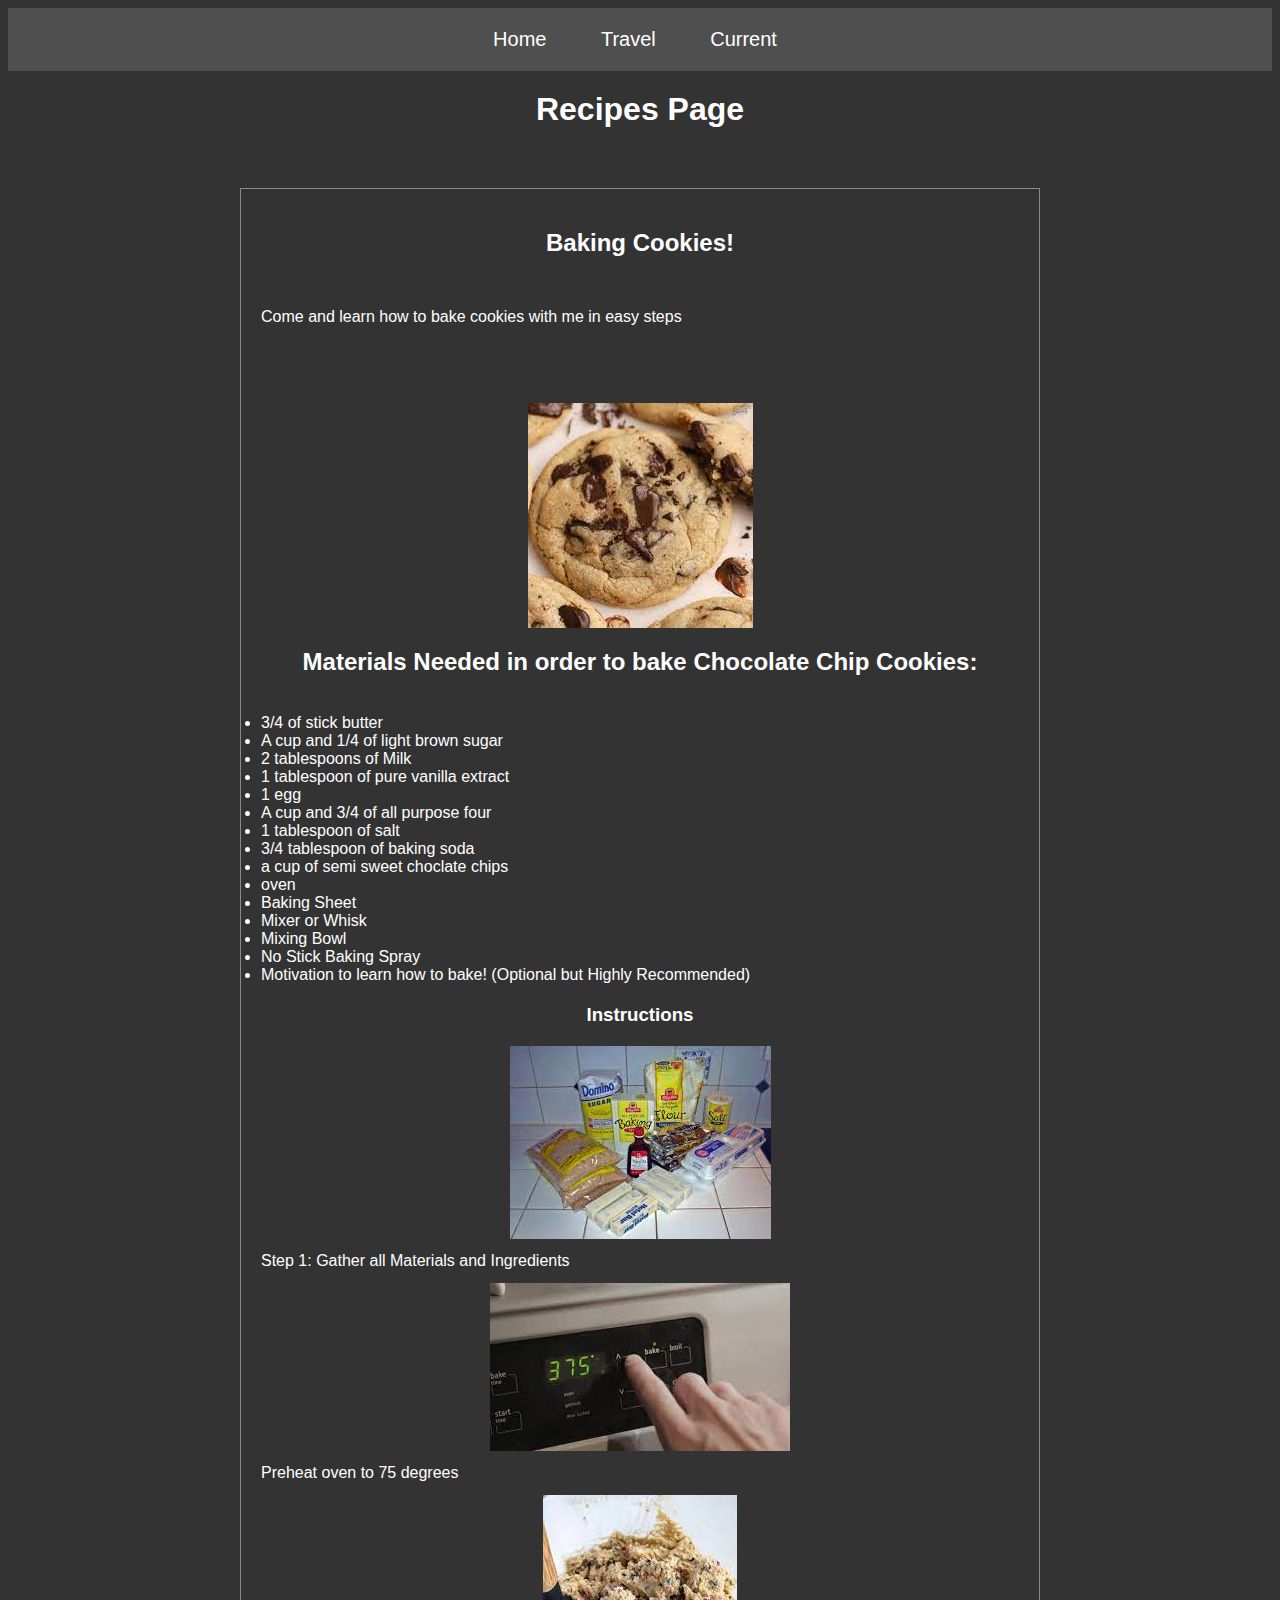
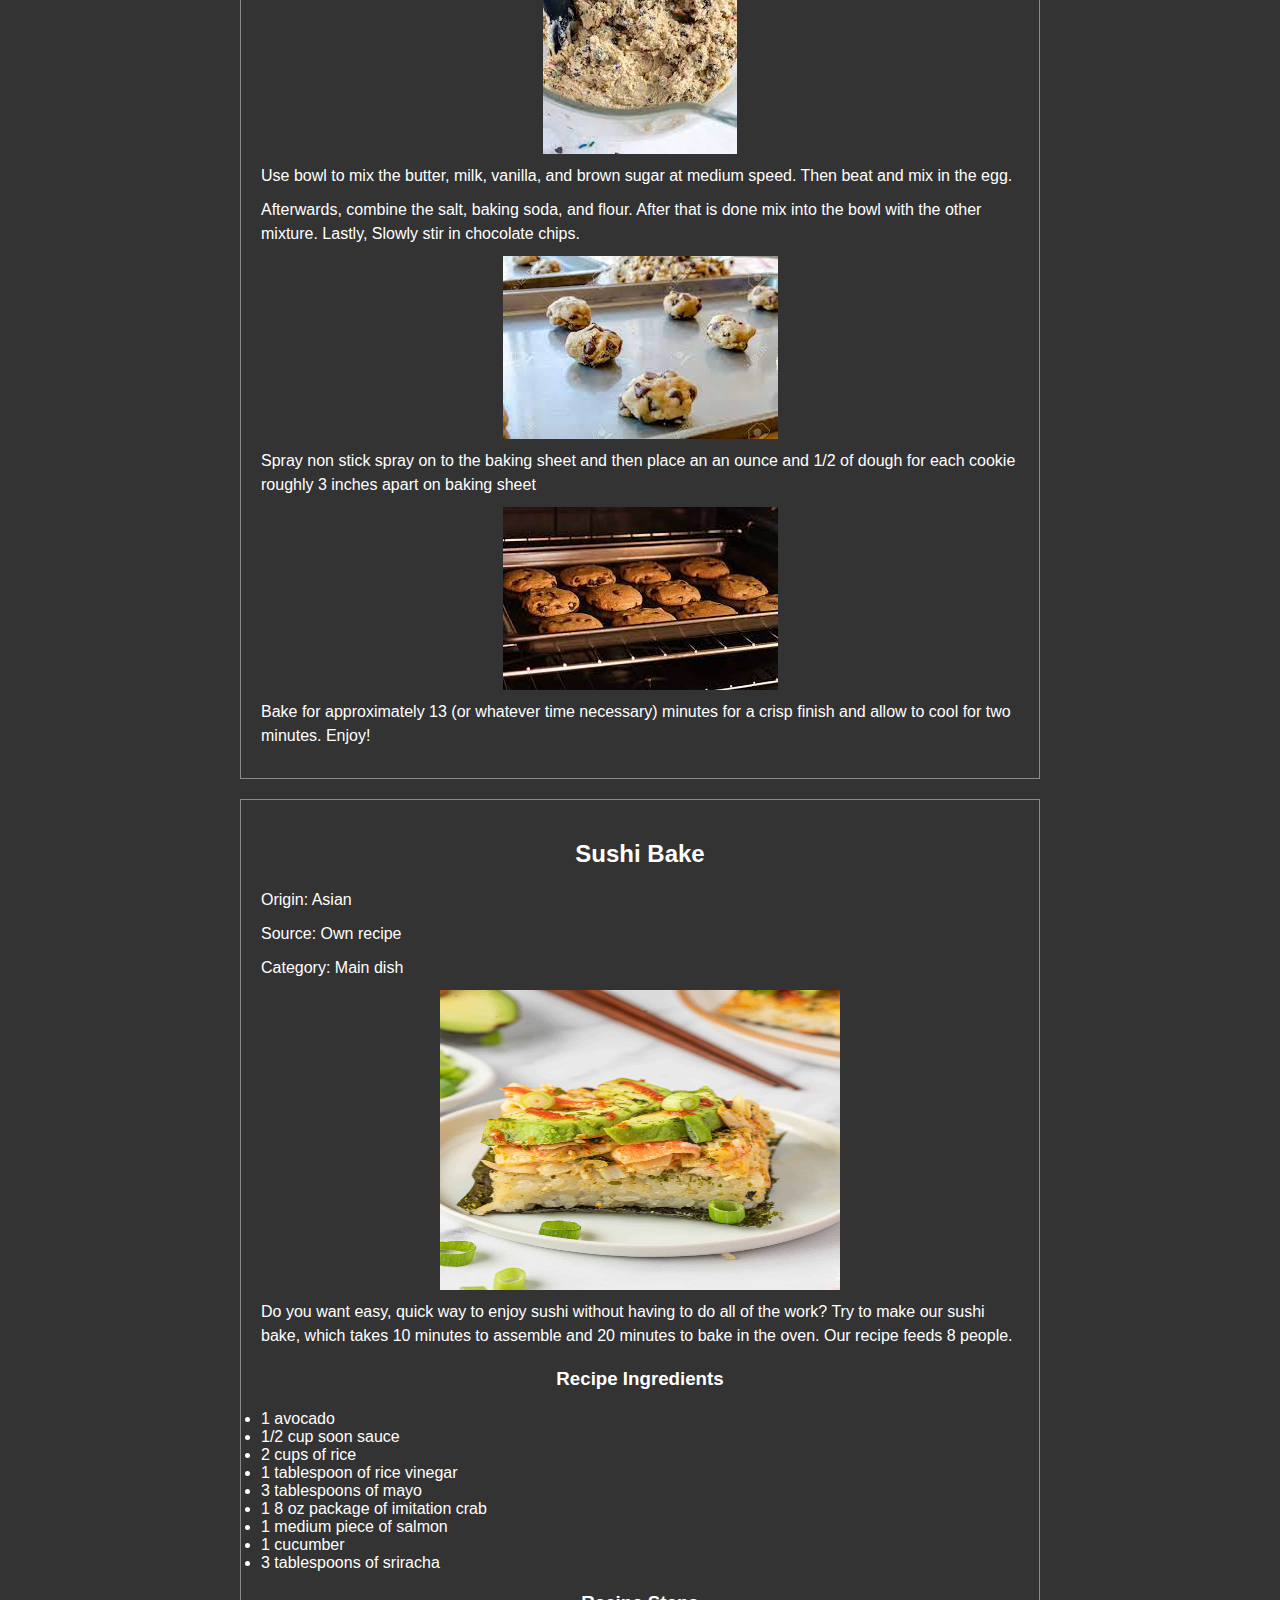
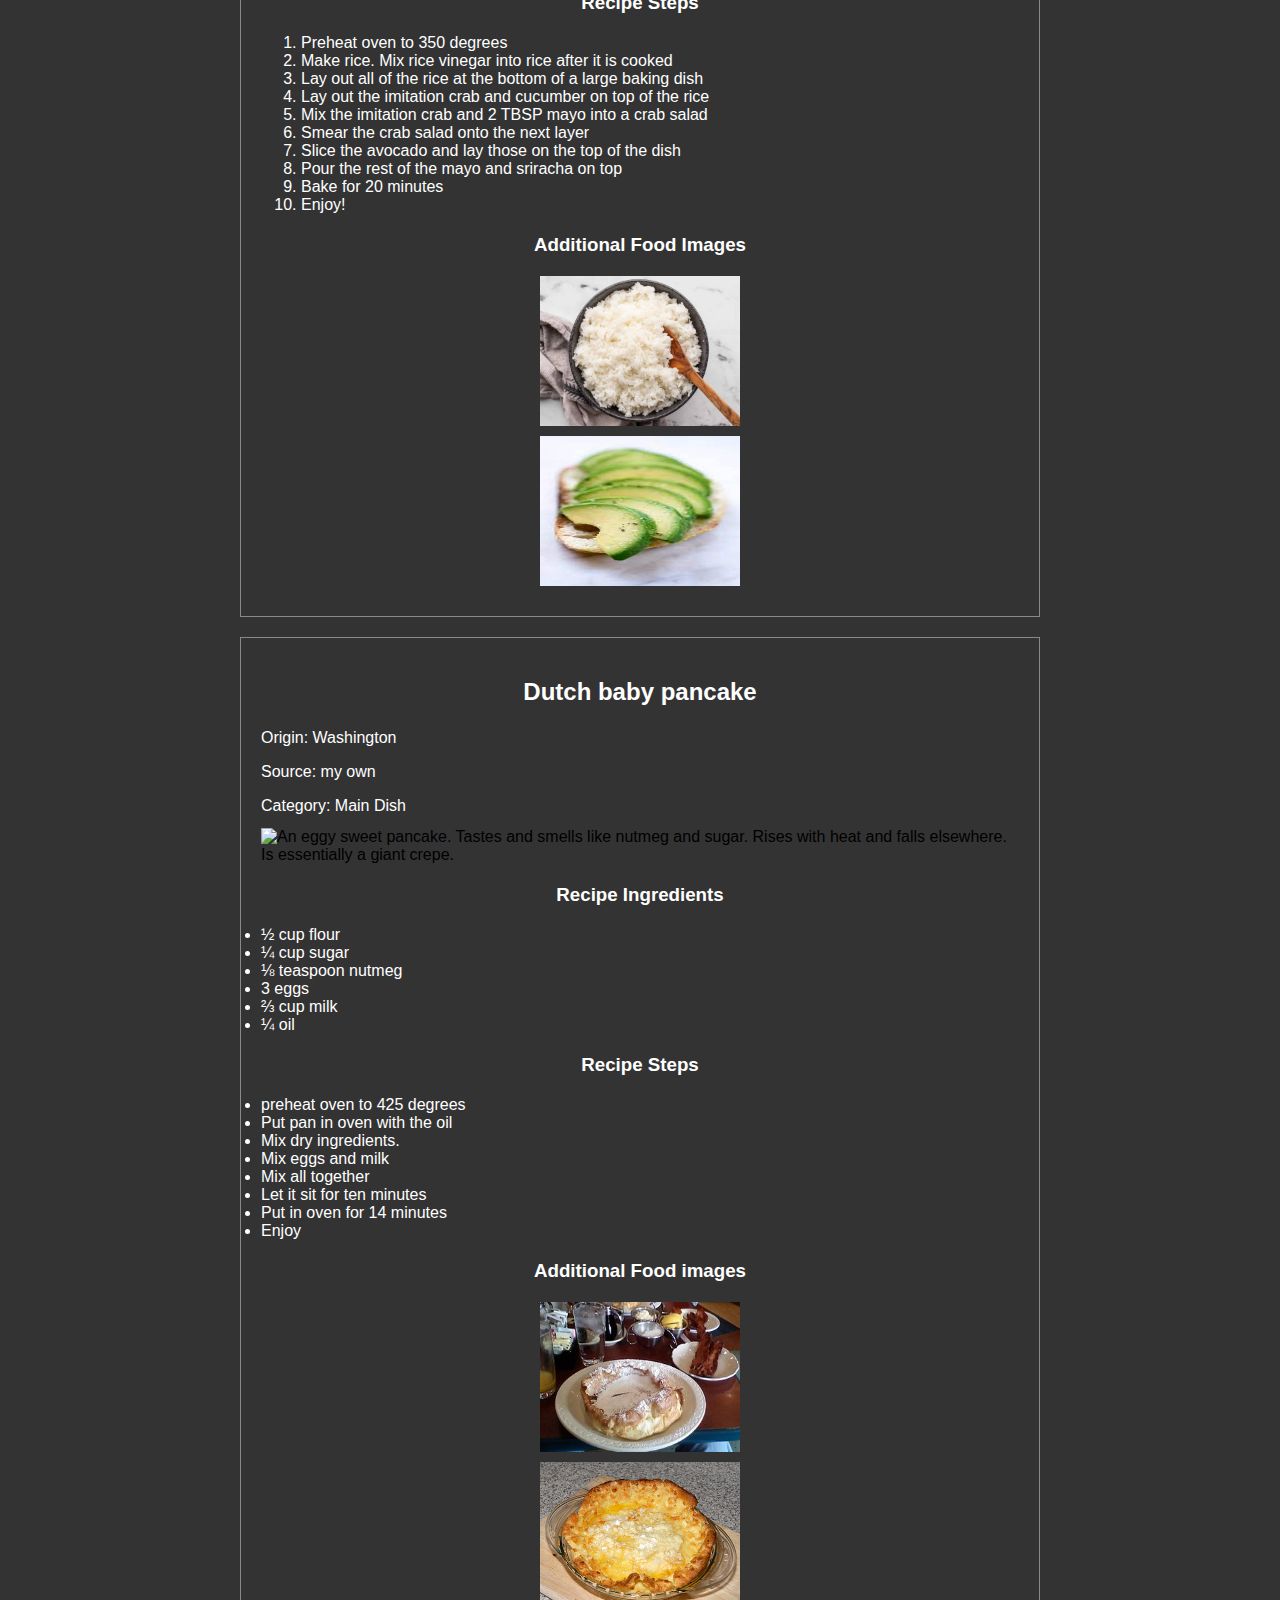
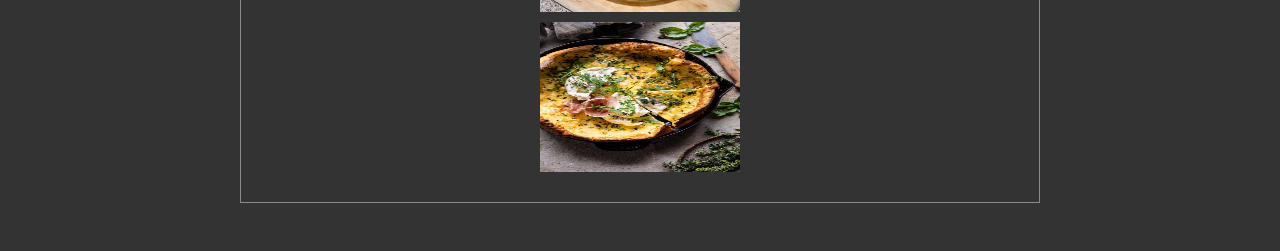
==== recipes.html @ 1379a5da "Add files via upload" ====
<!DOCTYPE html>
<html lang="en">
<head>
    <meta charset="UTF-8">
    <meta name="viewport" content="width=device-width, initial-scale=1.0">
    <link rel="stylesheet" type="text/css" href="css/style.css">
    <title>Recipes</title>
</head>
<body>
    <a href="#main-content" class="skip-link">Skip to Main Content</a>
    <nav>
        <ul>
            <li><a href='index.html'>Home</a></li>
            <li><a href='travel.html'>Travel</a></li>
            <li><a href='recipes.html'>Current</a></li>
        </ul>
    </nav>
    <h1>Recipes Page</h1>
    <main id="main-content">
    <div>
        <h2>Baking Cookies!</h2>
<br>
<p>Come and learn how to bake cookies with me in easy steps</p>
<br>
<br>
<br>
<img src="imgs/cookie.jpeg"  alt="Cookies">
<p></p>
<h2>Materials Needed in order to bake Chocolate Chip Cookies:</h2>
<br>
<ul>
    <li>3/4 of stick butter</li>
    <li>A cup and 1/4 of light brown sugar</li>
    <li>2 tablespoons of Milk</li>
    <li>1 tablespoon of pure vanilla extract </li>
    <li>1 egg</li>
    <li>A cup and 3/4 of all purpose four</li>
    <li>1 tablespoon of salt</li>
    <li>3/4 tablespoon of baking soda</li>
    <li>a cup of semi sweet choclate chips</li>
    <li>oven</li>
    <li>Baking Sheet</li>
    <li>Mixer or Whisk</li>
    <li>Mixing Bowl</li>
    <li>No Stick Baking Spray</li>
    <li>Motivation to learn how to bake! (Optional but Highly Recommended)</li>
</ul>  

<h3>Instructions</h3>
<img src="imgs/materials.jpeg" alt="Ingredients">
<p>Step 1: Gather all Materials and Ingredients</p>

<img src="imgs/preheat.jpeg" alt="Preheating Oven">
<p>Preheat oven to 75 degrees</p>
<img src="imgs/mixing_dough.jpeg" alt="">
<p>Use bowl to mix the butter, milk, vanilla, and brown sugar at medium speed. Then beat and mix in the egg.</p>
<p>Afterwards, combine the salt, baking soda, and flour. After that is done mix into the bowl with the other mixture. Lastly, Slowly stir in chocolate chips.</p>
<img src="imgs/cookie_dough.jpeg" alt="Laying Cookie Dough">
<p>Spray non stick spray on to the baking sheet and then place an an ounce and 1/2 of dough for each cookie roughly 3 inches apart on baking sheet</p>
<img src="imgs/baking.jpeg" alt="Fresh Cookies">
<p>Bake for approximately 13 (or whatever time necessary) minutes for a crisp finish and allow to cool for two minutes. Enjoy!</p>
</div>
<div>
    <h2>Sushi Bake</h2>
    <p>Origin: Asian</p>
    <p>Source: Own recipe</p>
    <p>Category: Main dish</p>

    <img src="imgs/sushiBake.jpeg" width="400" height='300'alt="">
    <p>Do you want easy, quick way to enjoy sushi without having to do all of the work? Try to make our sushi bake, which
        takes 10 minutes to assemble and 20 minutes to bake in the oven. Our recipe feeds 8 people.
    </p>

    <h3>Recipe Ingredients</h3>
    <ul>
        <li>1 avocado</li>
        <li>1/2 cup soon sauce</li>
        <li>2 cups of rice</li>
        <li>1 tablespoon of rice vinegar</li>
        <li>3 tablespoons of mayo</li>
        <li>1 8 oz package of imitation crab</li>
        <li>1 medium piece of salmon</li>
        <li>1 cucumber</li>
        <li>3 tablespoons of sriracha</li>
    </ul>

    <h3>Recipe Steps</h3>
    <ol>
        <li>Preheat oven to 350 degrees</li>
        <li>Make rice. Mix rice vinegar into rice after it is cooked</li>
        <li>Lay out all of the rice at the bottom of a large baking dish</li>
        <li>Lay out the imitation crab and cucumber on top of the rice</li>
        <li>Mix the imitation crab and 2 TBSP mayo into a crab salad</li>
        <li>Smear the crab salad onto the next layer</li>
        <li>Slice the avocado and lay those on the top of the dish</li>
        <li>Pour the rest of the mayo and sriracha on top</li>
        <li>Bake for 20 minutes</li>
        <li>Enjoy!</li>
    </ol>

    <h3>Additional Food Images</h3>
    <img src="imgs/rice.jpeg" width="200" height = '150' alt="Make your rice and mix the rice vinegar into it">
    <img src="imgs/avocado.jpeg" width="200" height = '150' alt="Sliced avocado from step 7">
    <!-- Ethan Tai, Joshua Vijayasegar -->
</div>
<div>
    <h2>Dutch baby pancake</h2>
    <p>Origin: Washington</p>
    <p>Source: my own</p>
    <p>Category: Main Dish</p>

<img src='imgs/dutchbaby.jpg' alt='An eggy sweet pancake. Tastes and smells like nutmeg and sugar. Rises with heat and falls elsewhere. Is essentially a giant crepe.'>
<h3>Recipe Ingredients</h3>
<ul>
<li>½ cup flour</li>
<li>¼ cup sugar</li>
<li>⅛ teaspoon nutmeg</li>
<li>3 eggs</li>
<li>⅔ cup milk</li>
<li>¼ oil</li>
</ul>
<h3>Recipe Steps </h3>
<ul>
<li>preheat oven to 425 degrees</li>
<li>Put pan in oven with the oil</li>
<li>Mix dry ingredients. </li>
<li>Mix eggs and milk</li>
<li>Mix all together</li>
<li>Let it sit for ten minutes</li>
<li>Put in oven for 14 minutes</li>
<li>Enjoy</li>
</ul>
<h3>Additional Food images</h3>



<img src='imgs/DutchBabyWithSides.jpg' alt='Dutch baby with sugar' width="200" height = '150'>
<img src='imgs/David-eyres-pancake.jpg' alt = 'Variation of dutch baby with no salt' width="200" height = '150'>
<img src='imgs/Savory-Herb-Butter-Dutch-Baby-1.jpg' alt='It’s essentially what I would call blasphemy as pancakes have to be sweet for me.' width="200" height = '150'>
<!--Danny Mo/ danmor -->

</div>
</main>
</body>
</html>
---- css/style.css ----
h1, h2, h3, p, ul, li {
    margin: 0;
    padding: 0;
    color:white;
}

body {
    background-color: #333;
    font-family: Arial, sans-serif;
}

/* nav{
    height:100px;
} */
nav ul {
    list-style: none;
    background-color: rgb(79, 79, 79);
    text-align: center;
    padding: 20px;
}

nav ul li {
    display: inline;
    margin-right: 10px;
}

nav ul li a {
    text-decoration: none;
    color: #fff;
    font-size: 20px;
    padding: 20px 20px 20px 20px;
}

nav ul li a:hover {
    background-color: #313030; /* Change background color on hover */
    color: #fff; /* Change text color on hover */
}

h1 {
    text-align: center;
    margin: 20px 0;
}

main {
    max-width: 800px;
    margin: 0 auto;
    padding: 20px;
}

img {
    /* max-width: 100%; */
    /* height: auto; */
    display: block;
    margin: 10px auto;
}
.img-grid {
    display: grid;
    grid-template-columns: repeat(2, 1fr); /* Two equal columns */
    gap: 0px; /* Adjust the gap between images as needed */
}
.img-grid img {
    /* max-width: 100%; */
    /* height: auto; */
    display: block;
}
.img-grid p{
    font-size: 15px;
    text-align: center;
}

.recipe {
    display: grid;
    grid-template-columns: 1fr 1fr; /* 2 equal columns */
    grid-gap: 0px; /* Adjust the gap between grid items as needed */
}

.recipe img {
    max-width: 100%;
    height: auto;
    display: block;
}

.recipe h2 {
    grid-column: span 2; 
}
p {
    margin: 10px 0;
    line-height: 1.5;
}

 h2, h3 {
     margin: 20px 0; 
     text-align: center;
} 

ul {
    list-style: disc;
    /* margin-left: 20px; */
}

main div {
    border: 1px solid #8c8989;
    padding: 20px;
    margin: 20px 0;
}

.skip-link {
    position: absolute;
    top: -40px;
    left: 0;
    background-color: #333;
    color: #fff;
    padding: 5px;
    text-align: center;
    text-decoration: none;
    transition: top 0.3s;
}

.skip-link:focus, .skip-link:active {
    top: 0; 
}

@media (max-width: 767px) {
    nav ul {
        padding: 0;
    }
    
    nav ul li {
        display: block;
        margin: 10px 0;
    }

    .thumbnail {
        max-width: 100%;
        height: auto;
    }

    .img-grid {
        grid-template-columns: 1fr;
    }

    ul {
        padding-left: 20px;
    }
}
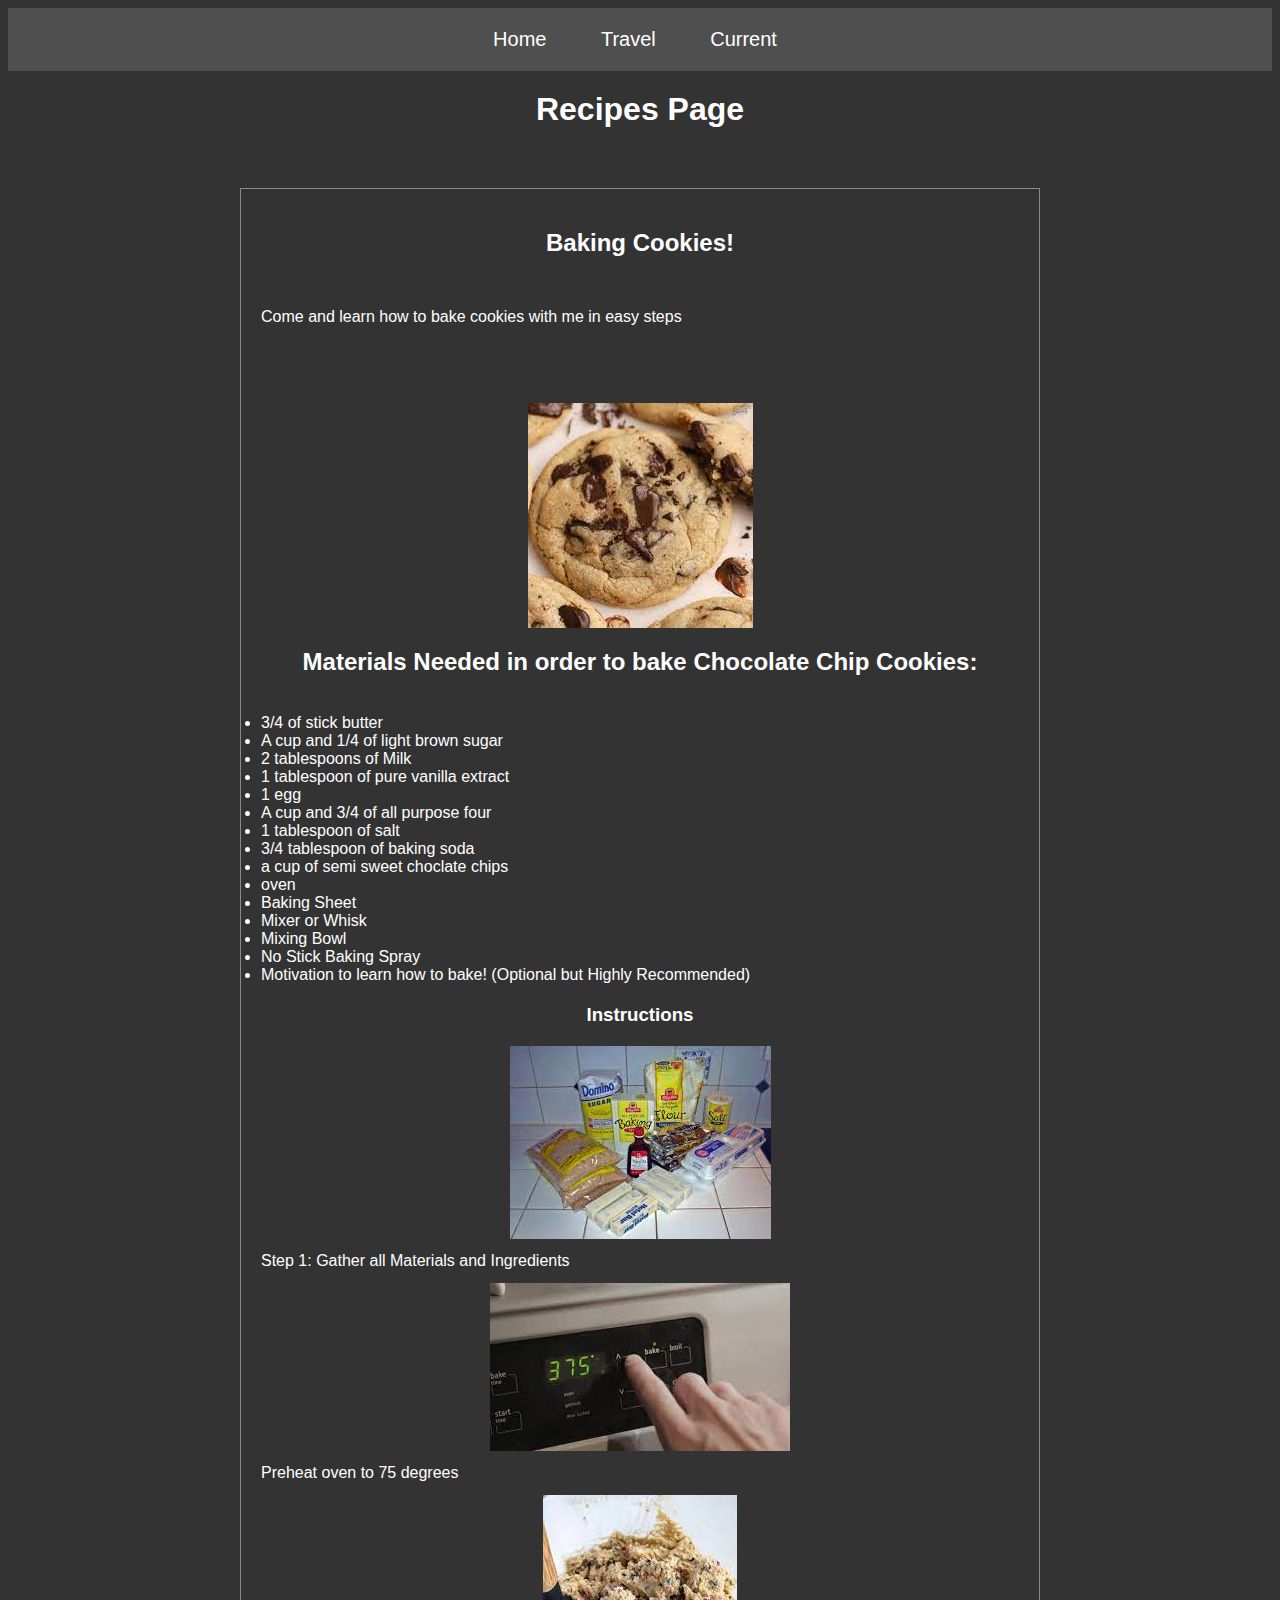
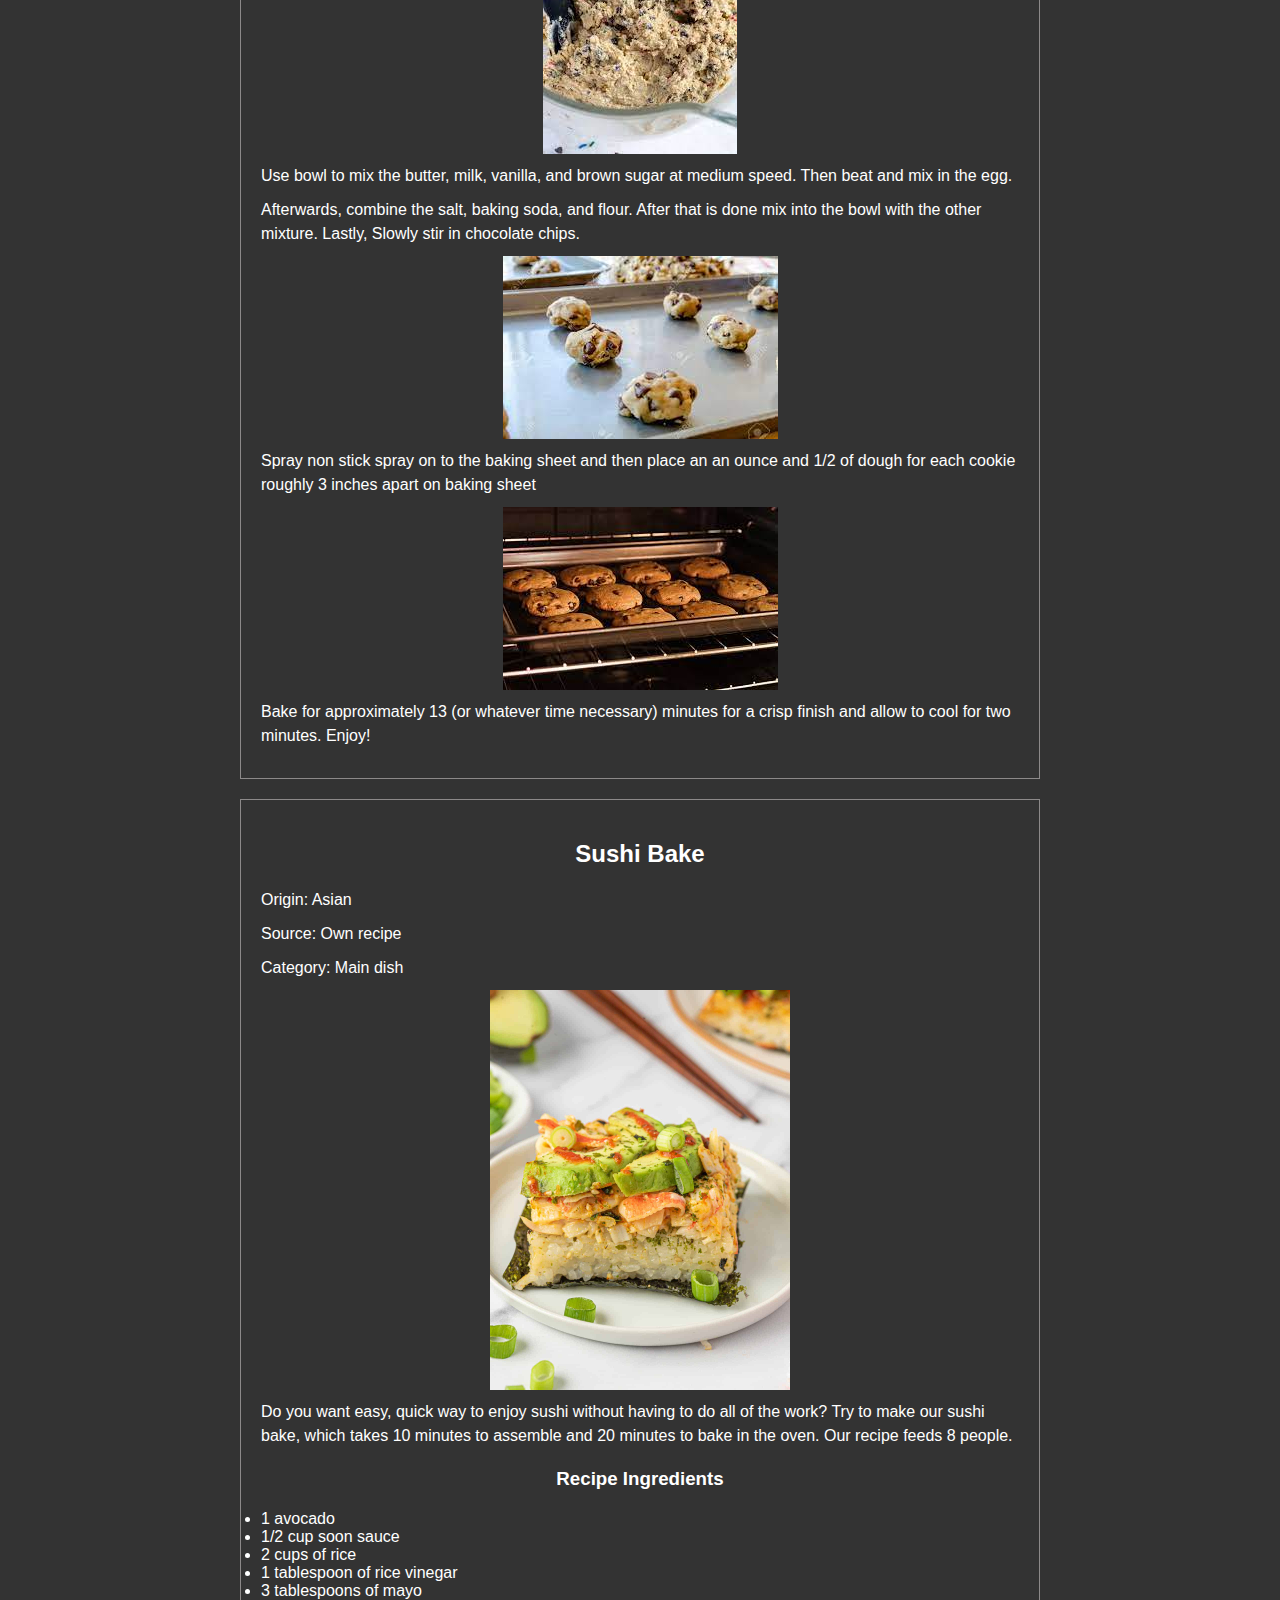
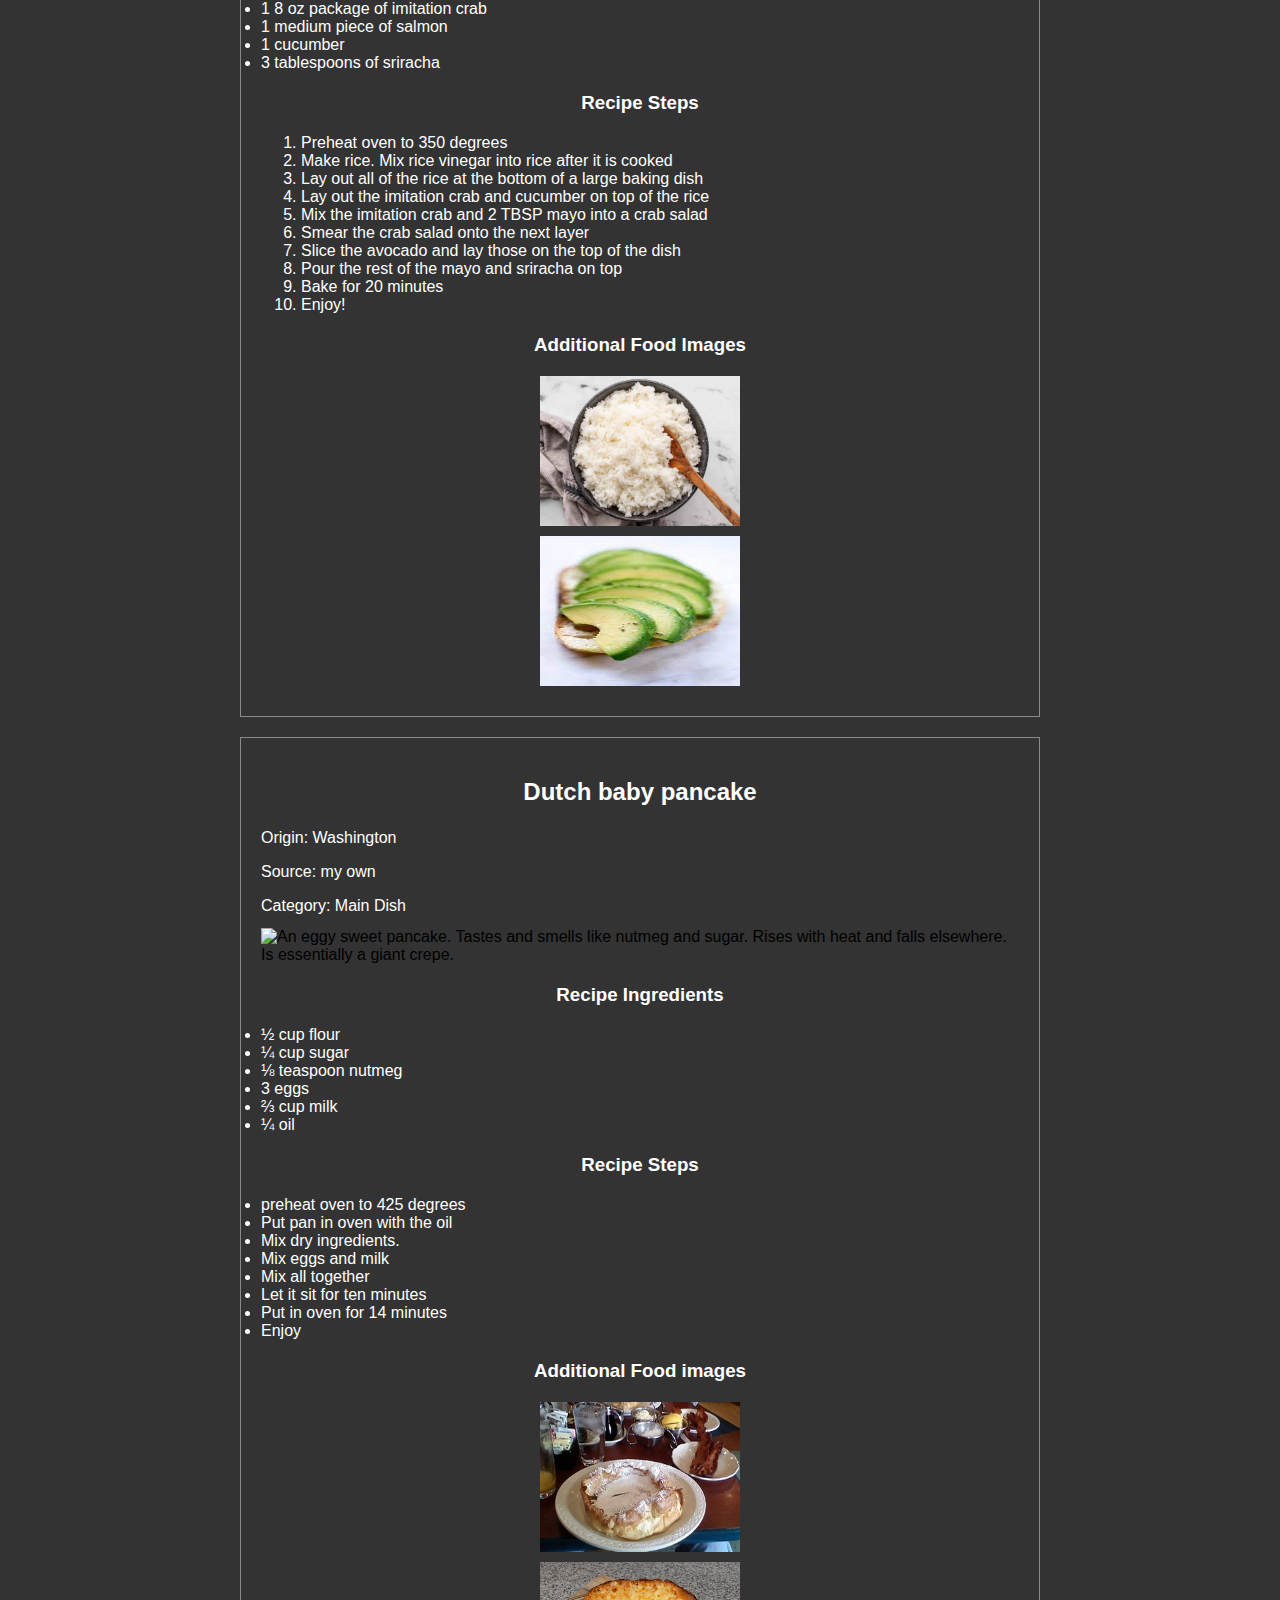
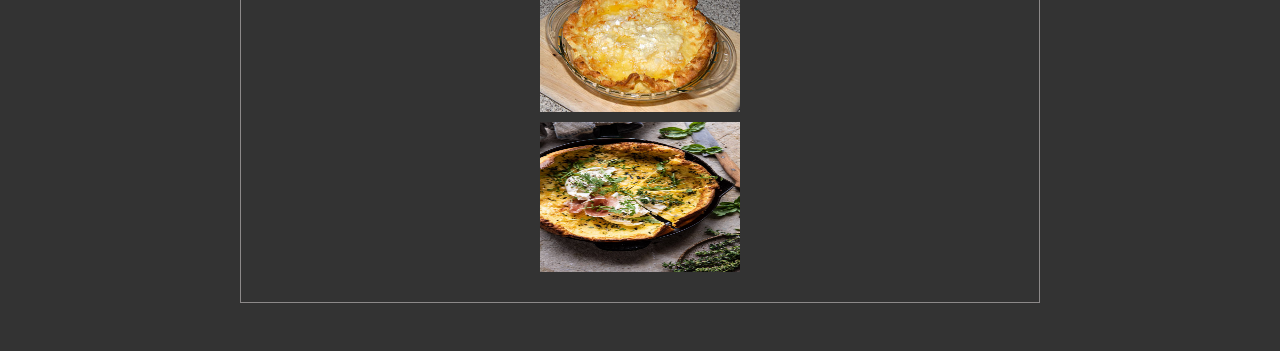
==== commit 8d0d6dfb: "Update recipes.html" ====
--- a/recipes.html
+++ b/recipes.html
@@ -66,7 +66,7 @@
     <p>Source: Own recipe</p>
     <p>Category: Main dish</p>
 
-    <img src="imgs/sushiBake.jpeg" width="400" height='300'alt="">
+    <img src="imgs/sushiBake.jpeg" width='300'alt="sushi">
     <p>Do you want easy, quick way to enjoy sushi without having to do all of the work? Try to make our sushi bake, which
         takes 10 minutes to assemble and 20 minutes to bake in the oven. Our recipe feeds 8 people.
     </p>
@@ -142,4 +142,4 @@
 </div>
 </main>
 </body>
-</html>+</html>
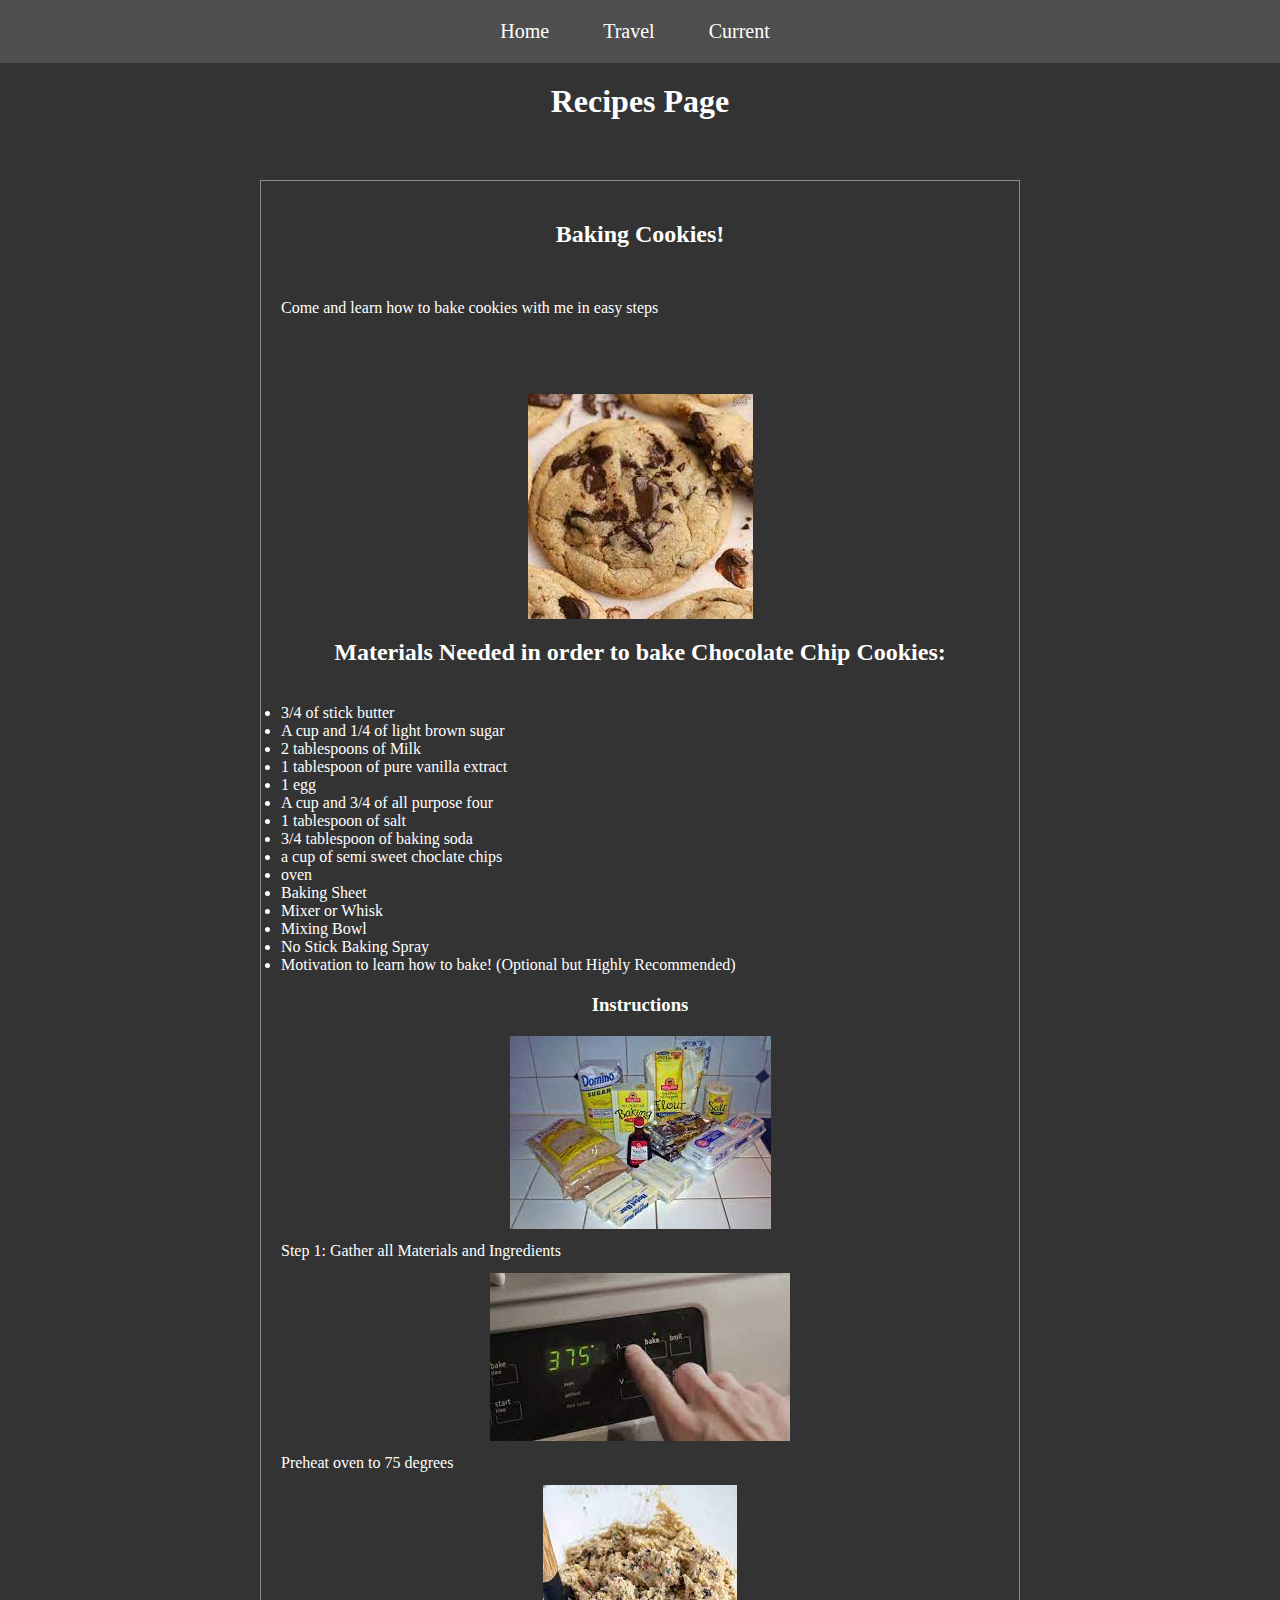
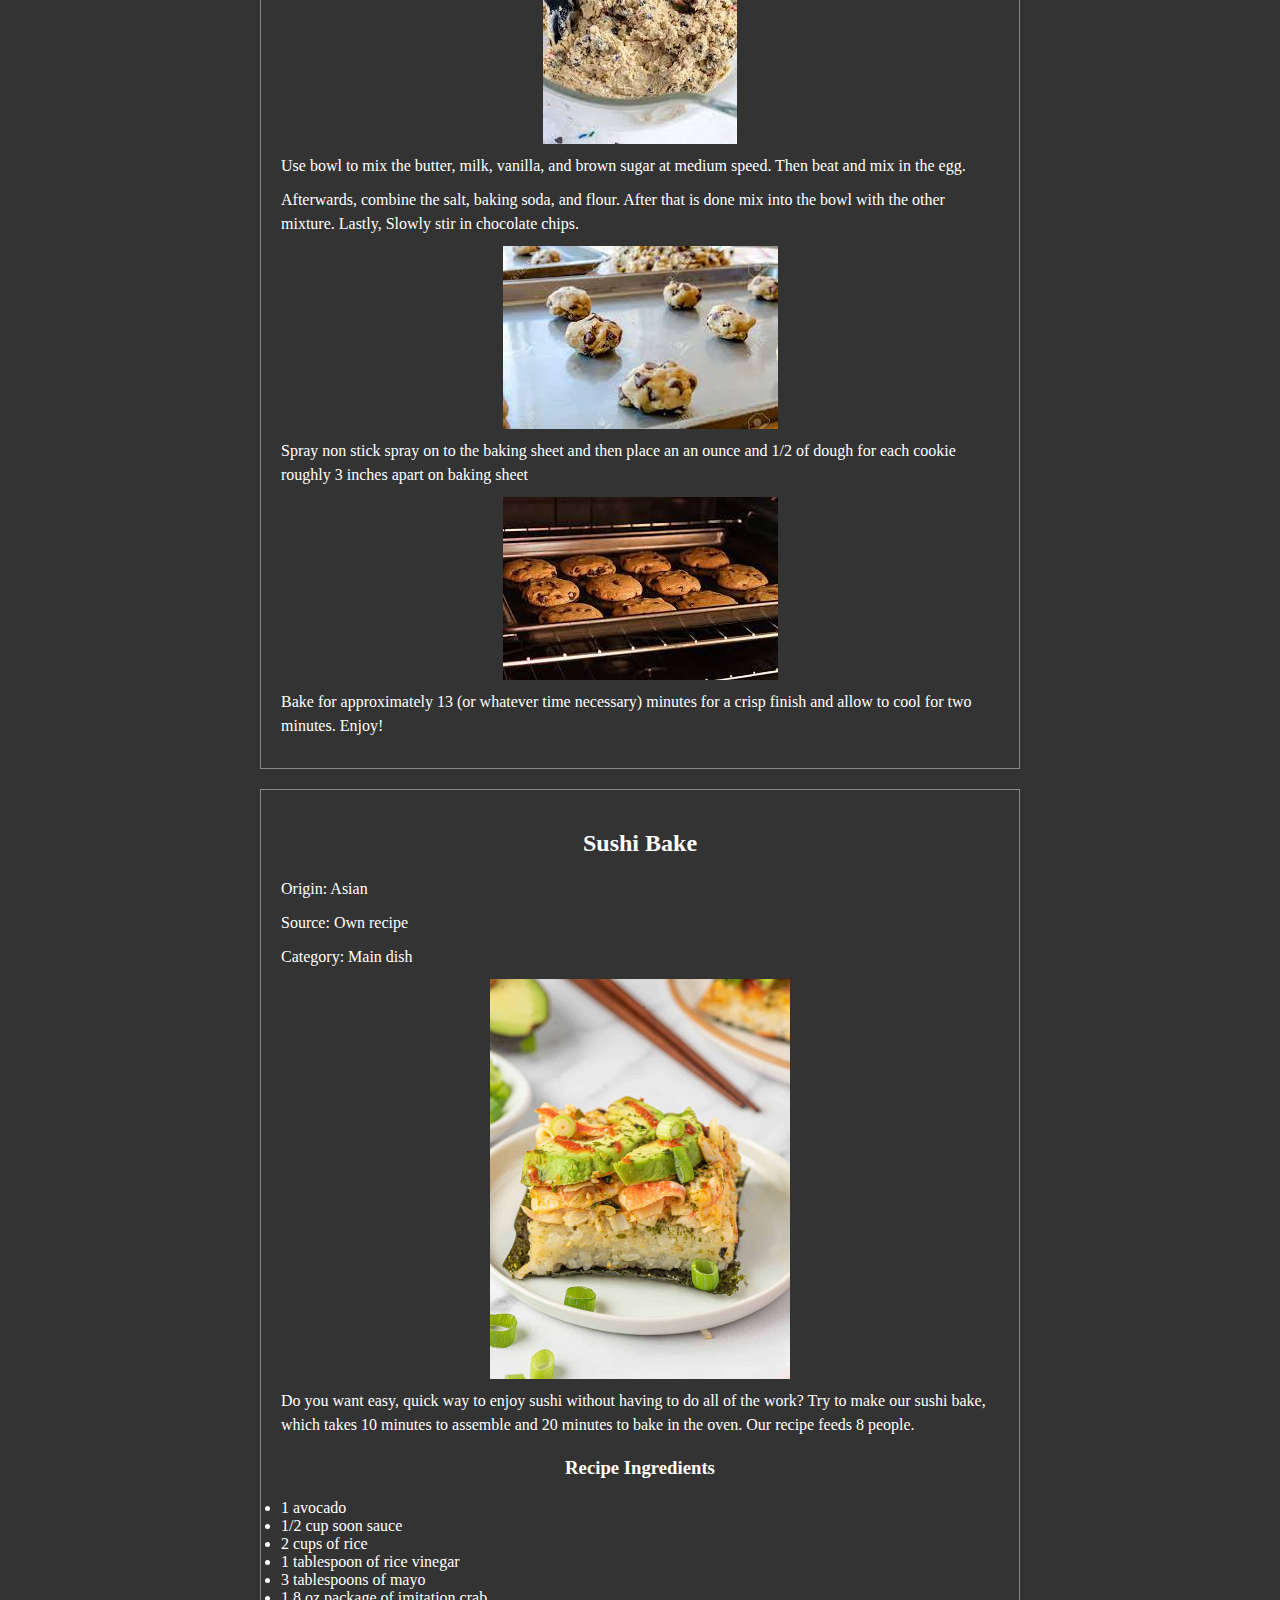
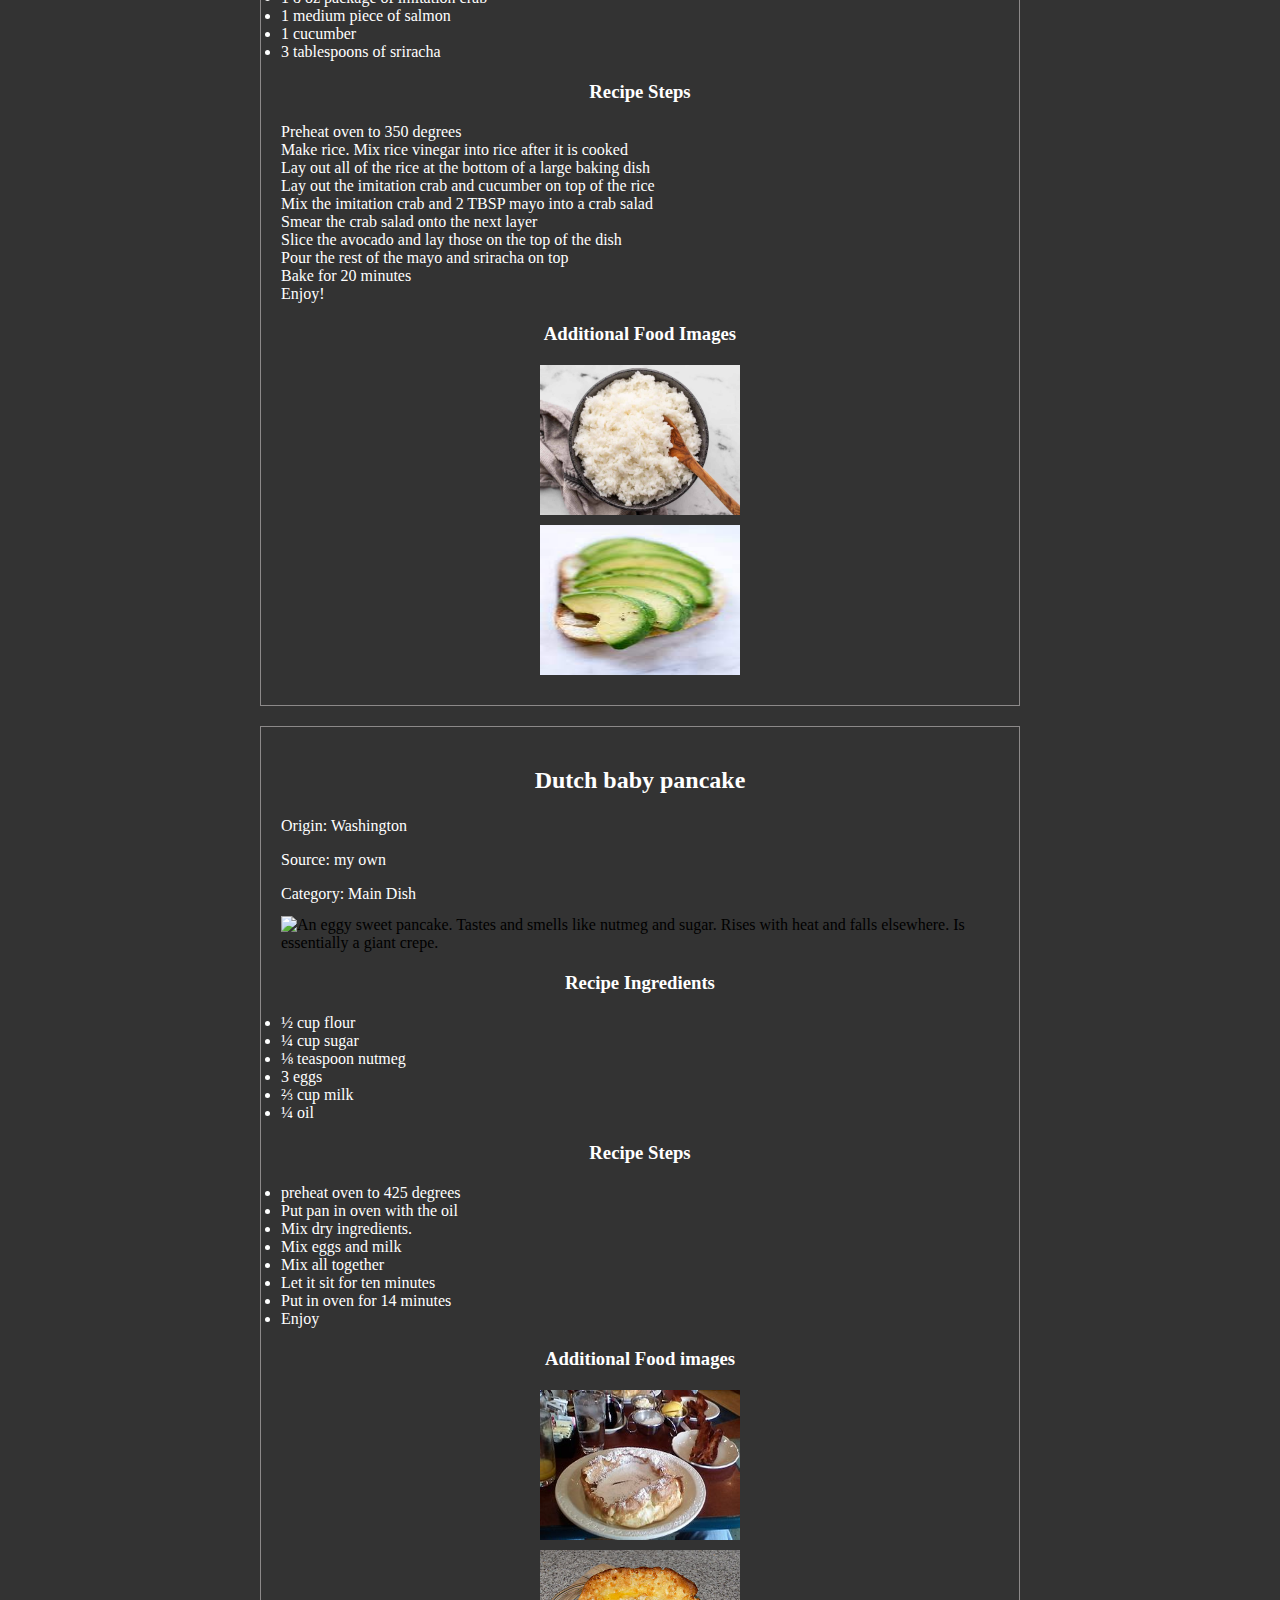
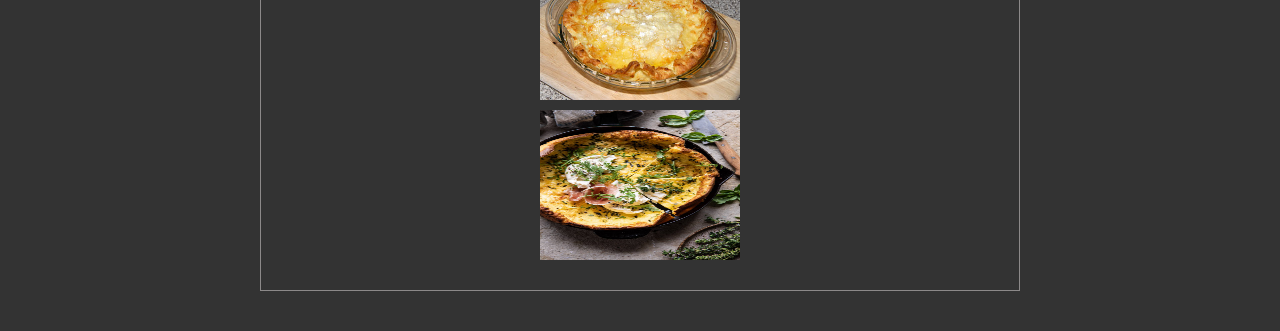
==== commit b1f4ec38: "Update recipes.html" ====
--- a/recipes.html
+++ b/recipes.html
@@ -3,6 +3,7 @@
 <head>
     <meta charset="UTF-8">
     <meta name="viewport" content="width=device-width, initial-scale=1.0">
+    <link rel="stylesheet" type="text/css" href="css/reset.css">
     <link rel="stylesheet" type="text/css" href="css/style.css">
     <title>Recipes</title>
 </head>
--- a/css/style.css
+++ b/css/style.css
@@ -6,7 +6,7 @@
 
 body {
     background-color: #333;
-    font-family: Arial, sans-serif;
+    font-family:Cambria, Cochin, Georgia, Times, 'Times New Roman', serif;
 }
 
 /* nav{
@@ -142,4 +142,4 @@
     ul {
         padding-left: 20px;
     }
-}+}
